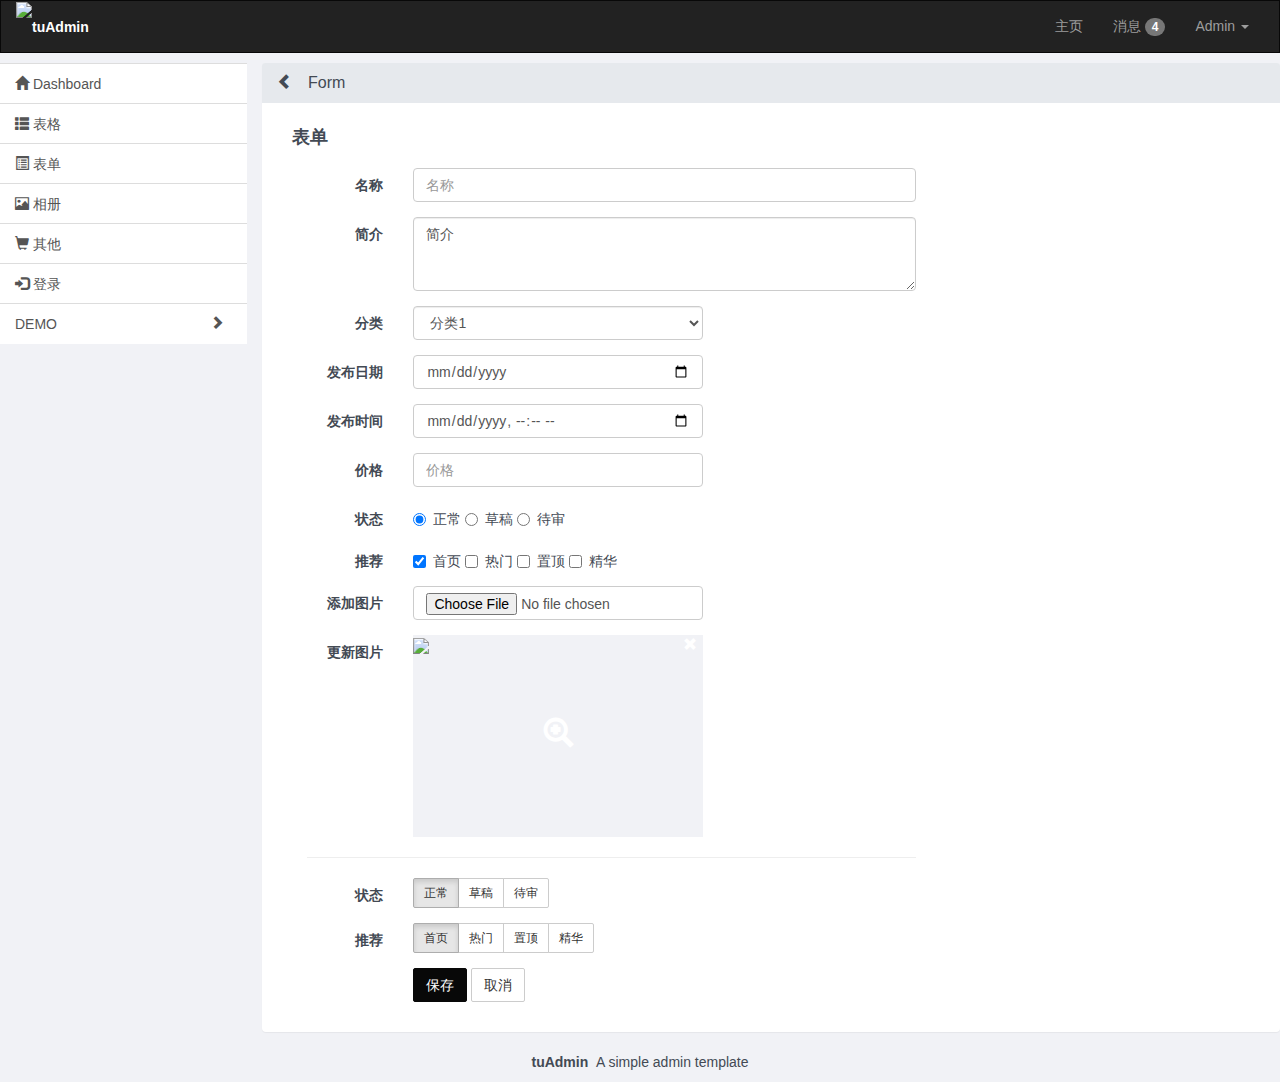
==== form.html @ d2662177 "add logo" ====
<!DOCTYPE html>
<html>
<head>
    <meta charset="utf-8">
    <meta http-equiv="X-UA-Compatible" content="IE=edge,Chrome=1">
    <meta name="viewport" content="width=device-width, initial-scale=1">
    <meta name="renderer" content="webkit">
    <title>tuAdmin</title>
    <link rel="stylesheet" href="css/bootstrap.min.css">
    <link rel="stylesheet" href="css/tu.css">
    <!-- HTML5 shim and Respond.js for IE8 support of HTML5 elements and media queries -->
    <!-- WARNING: Respond.js doesn't work if you view the page via file:// -->
    <!--[if lt IE 9]>
      <script src="js/html5shiv.min.js"></script>
      <script src="js/respond.min.js"></script>
    <![endif]-->
</head>
<body>

    <header>
        <nav class="navbar navbar-inverse">
            <div class="container-fluid">
                <div class="navbar-header">
                    <button type="button" class="navbar-toggle collapsed" data-toggle="collapse" data-target="#navbar-admin-top" aria-expanded="false">
                    <span class="sr-only">Toggle navigation</span>
                    <span class="icon-bar"></span>
                    <span class="icon-bar"></span>
                    <span class="icon-bar"></span>
                    </button>
                    <a class="logo" href="#">
                        <img src="img/logo.png" alt="tuAdmin">
                    </a>
                </div>

                <div class="collapse navbar-collapse" id="navbar-admin-top">
                    <ul class="nav navbar-nav navbar-right">
                        <li><a href="#">主页</a></li>
                        <li><a href="#">消息 <span class="badge">4</span></a></li>
                        <li class="dropdown">
                          <a href="#" class="dropdown-toggle" data-toggle="dropdown" role="button" aria-haspopup="true" aria-expanded="false">Admin <span class="caret"></span></a>
                          <ul class="dropdown-menu">
                            <li><a href="#"> 设置 <span class="glyphicon glyphicon-cog"></span></a></li>
                            <li><a href="#"> 退出 <span class="glyphicon glyphicon-log-out"></span></a></li>
                          </ul>
                        </li>
                    </ul>
                </div>
            </div>
        </nav>
    </header>

    <div class="container-fluid main">
        <div class="row">

            <div class="col-xs-6 col-sm-3 menu-left">
                <div class="list-group">
                    <a href="index.html" class="list-group-item">
                        <span class="glyphicon glyphicon-home"></span>
                        <span class="menu-name">Dashboard</span>
                    </a>
                    <a href="table.html" class="list-group-item">
                        <span class="glyphicon glyphicon-th-list"></span>
                        <span class="menu-name">表格</span>
                    </a>
                    <a href="form.html" class="list-group-item">
                        <span class="glyphicon glyphicon-list-alt"></span>
                        <span class="menu-name">表单</span>
                    </a>
                    <a href="gallery.html" class="list-group-item">
                        <span class="glyphicon glyphicon-picture"></span>
                        <span class="menu-name">相册</span>
                    </a>
                    <a href="other.html" class="list-group-item">
                        <span class="glyphicon glyphicon-shopping-cart"></span>
                        <span class="menu-name">其他</span>
                    </a>
                    <a href="login.html" class="list-group-item">
                        <span class="glyphicon glyphicon-log-in"></span>
                        <span class="menu-name">登录</span>
                    </a>

                    <!-- collapse menu demo -->
                    <a href="#demo-sub" class="list-group-item collapsed" data-toggle="collapse">
                        <span class="menu-name">DEMO</span>
                        <span class="glyphicon arrow"></span>
                    </a>
                    <div id="demo-sub" class="collapse" style="height: 0px;">
                        <a href="#demo-sub-sub" class="list-group-item collapsed" data-toggle="collapse">
                            <span class="menu-name">SUB1</span>
                            <span class="glyphicon arrow"></span>
                        </a>
                        <div id="demo-sub-sub" class="collapse" style="height: 0px;">
                            <a href="" class="list-group-item">
                                <span class="menu-name">SUBSUB1</span>
                            </a>
                            <a href="" class="list-group-item">
                                <span class="menu-name">SUBSUB2</span>
                            </a>
                            <a href="" class="list-group-item">
                                <span class="menu-name">SUBSUB3</span>
                            </a>
                        </div>
                        <a href="" class="list-group-item">
                            <span class="menu-name">SUB2</span>
                        </a>
                    </div>
                    <!-- collapse menu demo end -->
                </div>
            </div>

            <div class="col-xs-12 col-sm-9 main-content">
                <div class="panel panel-default">
                    <div class="panel-heading">
                        <h3 class="panel-title"><a href="javascript:;" class="toggle-sidebar"><span class="glyphicon arrow"></span></a>Form</h3>
                    </div>
                    <div class="panel-body">
                        <div class="content-box">
                            <h4 class="content-title">表单</h4>
                            <div class="content-body">
                                <div class="col-sm-8 col-xs-12">
                                    <form class="form-horizontal">
                                        <div class="form-group">
                                            <label class="col-sm-2 control-label">名称</label>
                                            <div class="col-sm-10">
                                                <input type="text" class="form-control" placeholder="名称">
                                            </div>
                                        </div>
                                        <div class="form-group">
                                            <label class="col-sm-2 control-label">简介</label>
                                            <div class="col-sm-10">
                                                <textarea class="form-control" rows="3">简介</textarea>
                                            </div>
                                        </div>
                                        <div class="form-group">
                                            <label class="col-sm-2 control-label">分类</label>
                                            <div class="col-sm-6">
                                                <select class="form-control">
                                                    <option>分类1</option>
                                                    <option>分类2</option>
                                                    <option>分类3</option>
                                                </select>
                                            </div>
                                        </div>
                                        <div class="form-group">
                                            <label class="col-sm-2 control-label">发布日期</label>
                                            <div class="col-sm-6">
                                                <input type="date" class="form-control" placeholder="Date">
                                            </div>
                                        </div>
                                        <div class="form-group">
                                            <label class="col-sm-2 control-label">发布时间</label>
                                            <div class="col-sm-6">
                                                <input type="datetime-local" class="form-control" placeholder="Time">
                                            </div>
                                        </div>
                                        <div class="form-group">
                                            <label class="col-sm-2 control-label">价格</label>
                                            <div class="col-sm-6">
                                                <input type="number" class="form-control" placeholder="价格">
                                            </div>
                                        </div>
                                        <div class="form-group">
                                            <label class="col-sm-2 control-label">状态</label>
                                            <div class="col-sm-10">
                                                <div class="radio">
                                                    <label>
                                                        <input type="radio" name="status2[]" checked> 正常
                                                    </label>
                                                    <label>
                                                        <input type="radio" name="status2[]"> 草稿
                                                    </label>
                                                    <label>
                                                        <input type="radio" name="status2[]"> 待审
                                                    </label>
                                                </div>
                                            </div>
                                        </div>
                                        <div class="form-group">
                                            <label class="col-sm-2 control-label">推荐</label>
                                            <div class="col-sm-10">
                                                <div class="checkbox">
                                                    <label>
                                                        <input type="checkbox" name="recommend2[]" checked> 首页
                                                    </label>
                                                    <label>
                                                        <input type="checkbox" name="recommend2[]"> 热门
                                                    </label>
                                                    <label>
                                                        <input type="checkbox" name="recommend2[]"> 置顶
                                                    </label>
                                                    <label>
                                                        <input type="checkbox" name="recommend2[]"> 精华
                                                    </label>
                                                </div>
                                            </div>
                                        </div>
                                        <div class="form-group">
                                            <label class="col-sm-2 control-label">添加图片</label>
                                            <div class="col-sm-6">
                                                <input type="file" class="form-control">
                                            </div>
                                        </div>
                                        <div class="form-group">
                                            <label class="col-sm-2 control-label">更新图片</label>
                                            <div class="col-sm-6">
                                                <div class="img-uploaded">
                                                    <div class="img-box-out">
                                                        <div class="img-box-in">
                                                            <img src="img/demo.jpg">
                                                            <a class="zoom" href="javascript:;">
                                                            <span class="glyphicon glyphicon-zoom-in"></span>
                                                            </a>
                                                            <a class="remove" href="javascript:;">
                                                            <span class="glyphicon glyphicon-remove"></span>
                                                            </a>
                                                        </div>
                                                    </div>
                                                    <input type="file" class="form-control">
                                                </div>
                                            </div>
                                        </div>
                                        <hr>
                                        <div class="form-group">
                                            <label class="col-sm-2 control-label">状态</label>
                                            <div class="col-sm-10">
                                                <div class="btn-group" data-toggle="buttons">
                                                    <label class="btn btn-sm btn-default active">
                                                        <input type="radio" name="status[]" checked> 正常
                                                    </label>
                                                    <label class="btn btn-sm btn-default">
                                                        <input type="radio" name="status[]"> 草稿
                                                    </label>
                                                    <label class="btn btn-sm btn-default">
                                                        <input type="radio" name="status[]"> 待审
                                                    </label>
                                                </div>
                                            </div>
                                        </div>
                                        <div class="form-group">
                                            <label class="col-sm-2 control-label">推荐</label>
                                            <div class="col-sm-10">
                                                <div class="btn-group" data-toggle="buttons">
                                                    <label class="btn btn-sm btn-default active">
                                                        <input type="checkbox" name="recommend[]" checked> 首页
                                                    </label>
                                                    <label class="btn btn-sm btn-default">
                                                        <input type="checkbox" name="recommend[]"> 热门
                                                    </label>
                                                    <label class="btn btn-sm btn-default">
                                                        <input type="checkbox" name="recommend[]"> 置顶
                                                    </label>
                                                    <label class="btn btn-sm btn-default">
                                                        <input type="checkbox" name="recommend[]"> 精华
                                                    </label>
                                                </div>
                                            </div>
                                        </div>
                                        <div class="form-group">
                                            <div class="col-sm-offset-2 col-sm-10">
                                                <button type="button" class="btn btn-primary">保存</button>
                                                <button type="button" class="btn btn-default">取消</button>
                                            </div>
                                        </div>
                                    </form>
                                </div>
                            </div>
                        </div>
                    </div>
                </div>
            </div>

        </div>
    </div>

    <footer>
        <div class="container">
            <div class="copyright text-center">
            <p><b><a href="https://github.com/mxluo/tuAdmin">tuAdmin</a></b>&nbsp;&nbsp;A simple admin template</p>
            </div>
        </div>
    </footer>

    <script src="js/jquery.min.js"></script>
    <script src="js/bootstrap.min.js"></script>
    <script src="js/tu.js"></script>
</body>
</html>
---- css/tu.css ----
/* line 51, ../sass/tu.scss */
body {
  background-color: #f1f2f6;
  color: #434A54;
}

/* line 55, ../sass/tu.scss */
a {
  color: #434A54;
}
/* line 57, ../sass/tu.scss */
a:hover {
  color: #434A54;
  text-decoration: none;
}

/* line 62, ../sass/tu.scss */
input, button {
  outline: 0 !important;
  -moz-box-shadow: none !important;
  -webkit-box-shadow: none !important;
  box-shadow: none !important;
}

/* line 68, ../sass/tu.scss */
.alert-success {
  background-color: #b9df90;
  border-color: #A0D468;
  color: #3c763d;
}
/* line 72, ../sass/tu.scss */
.alert-success a {
  color: #3c763d;
}

/* line 76, ../sass/tu.scss */
.alert-info {
  background-color: #7cd1ef;
  border-color: #4FC1E9;
  color: #31708f;
}
/* line 80, ../sass/tu.scss */
.alert-info a {
  color: #31708f;
}

/* line 84, ../sass/tu.scss */
.alert-warning {
  background-color: #f8e49e;
  border-color: #F5D76E;
  color: #8a6d3b;
}
/* line 88, ../sass/tu.scss */
.alert-warning a {
  color: #8a6d3b;
}

/* line 92, ../sass/tu.scss */
.alert-danger {
  background-color: #f2838f;
  border-color: #ED5565;
  color: #a94442;
}
/* line 96, ../sass/tu.scss */
.alert-danger a {
  color: #a94442;
}

/* line 100, ../sass/tu.scss */
.btn {
  border-radius: 2px;
}
/* line 102, ../sass/tu.scss */
.btn.dropdown-toggle {
  min-width: 160px;
}
/* line 104, ../sass/tu.scss */
.btn.dropdown-toggle .word-default {
  display: inline-block;
  min-width: 122px;
  text-align: left;
}

/* line 111, ../sass/tu.scss */
.btn-primary {
  border-color: #080808;
  background-color: #080808;
}
/* line 114, ../sass/tu.scss */
.btn-primary:hover, .btn-primary:focus {
  border-color: #222;
  background-color: #222;
}
/* line 118, ../sass/tu.scss */
.btn-primary:active {
  border-color: #222;
  background-color: #222;
}
/* line 121, ../sass/tu.scss */
.btn-primary:active:hover, .btn-primary:active:focus {
  border-color: #222;
  background-color: #222;
}

/* line 128, ../sass/tu.scss */
.btn-sm .glyphicon, .btn-xs .glyphicon {
  top: 2px;
}

/* line 134, ../sass/tu.scss */
.pagination > li > a {
  color: #434A54;
}
/* line 136, ../sass/tu.scss */
.pagination > li > a:hover, .pagination > li > a:focus {
  color: #434A54;
}
/* line 140, ../sass/tu.scss */
.pagination > li.active > a, .pagination > li.active > a:hover, .pagination > li.active > a:focus {
  background-color: #222;
  border-color: #080808;
}

/* line 147, ../sass/tu.scss */
.navbar-inverse {
  border-radius: 0;
  margin-bottom: 10px;
}
/* line 151, ../sass/tu.scss */
.navbar-inverse .navbar-nav .open .dropdown-menu {
  background-color: #080808;
  min-width: 0;
}
/* line 154, ../sass/tu.scss */
.navbar-inverse .navbar-nav .open .dropdown-menu > li > a {
  background-color: inherit;
  color: #9D9D9D;
}
/* line 157, ../sass/tu.scss */
.navbar-inverse .navbar-nav .open .dropdown-menu > li > a:hover {
  background-color: #222;
  color: #FFF;
}
/* line 164, ../sass/tu.scss */
.navbar-inverse .logo {
  height: 50px;
  line-height: 50px;
  color: #fff;
  font-weight: bold;
}
/* line 169, ../sass/tu.scss */
.navbar-inverse .logo img {
  height: 50px;
}

/* line 175, ../sass/tu.scss */
.panel {
  border: none;
}
/* line 178, ../sass/tu.scss */
.panel.panel-default > .panel-heading {
  background-color: #E6E9ED;
  border-color: #E6E9ED;
  color: #434A54;
}
/* line 182, ../sass/tu.scss */
.panel.panel-default > .panel-heading .toggle-sidebar {
  margin-right: 15px;
}

/* line 188, ../sass/tu.scss */
.main {
  padding: 0;
  overflow: hidden;
}
/* line 191, ../sass/tu.scss */
.main .main-content {
  width: 80%;
  -webkit-transition: all .25s ease-out;
  -moz-transition: all .25s ease-out;
  transition: all .25s ease-out;
}
@media (max-width: 767px) {
  /* line 191, ../sass/tu.scss */
  .main .main-content {
    width: 100%;
    margin-right: -50%;
  }
}
/* line 202, ../sass/tu.scss */
.main .main-content .toggle-sidebar .arrow:before {
  content: "\e079";
}
/* line 207, ../sass/tu.scss */
.main .main-content .content-box {
  margin: 0 15px 20px 15px;
}
/* line 209, ../sass/tu.scss */
.main .main-content .content-box .content-title {
  margin-bottom: 20px;
  font-weight: 700;
  font-size: 18px;
}
/* line 216, ../sass/tu.scss */
.main .list-group {
  border-bottom: 1px solid #ddd;
}
/* line 218, ../sass/tu.scss */
.main .list-group .list-group-item {
  border-left: none;
  border-right: none;
  border-bottom: none;
  border-radius: 0;
}
/* line 224, ../sass/tu.scss */
.main .list-group .list-group-item .arrow:before {
  content: "\e114";
}
/* line 230, ../sass/tu.scss */
.main .list-group .list-group-item.collapsed .arrow:before, .main .list-group .list-group-item > .collapsed .arrow:before {
  content: "\e080";
}
/* line 235, ../sass/tu.scss */
.main .list-group .list-group-item:last-child {
  border-bottom-size: 1px;
}
/* line 240, ../sass/tu.scss */
.main .menu-left {
  width: 20%;
  min-height: 550px;
  padding-right: 0;
  -webkit-transition: all .25s ease-out;
  -moz-transition: all .25s ease-out;
  transition: all .25s ease-out;
}
@media (max-width: 767px) {
  /* line 240, ../sass/tu.scss */
  .main .menu-left {
    width: 50%;
  }
}
/* line 251, ../sass/tu.scss */
.main .menu-left .list-group-item .arrow {
  margin-right: 8px;
  float: right;
}
/* line 255, ../sass/tu.scss */
.main .menu-left .list-group-item:hover {
  background-color: transparent;
}
/* line 261, ../sass/tu.scss */
.main.full-content .menu-left {
  margin-left: -20%;
}
@media (max-width: 767px) {
  /* line 261, ../sass/tu.scss */
  .main.full-content .menu-left {
    margin-left: -50%;
  }
}
/* line 267, ../sass/tu.scss */
.main.full-content .main-content {
  width: 100%;
}
/* line 271, ../sass/tu.scss */
.main.full-content .main-content .toggle-sidebar .arrow:before {
  content: "\e080";
}

/* line 281, ../sass/tu.scss */
body.login {
  padding-top: 100px;
  background-color: #303641;
  color: #C1C3C6;
}
/* line 285, ../sass/tu.scss */
body.login a {
  color: #C1C3C6;
}

/* line 289, ../sass/tu.scss */
.form-login {
  max-width: 430px;
  padding: 15px;
  margin: 0 auto 30px auto;
}
/* line 293, ../sass/tu.scss */
.form-login .login-title {
  margin-bottom: 15px;
  font-size: 30px;
  text-align: center;
}
/* line 297, ../sass/tu.scss */
.form-login .login-title img {
  width: 180px;
}
/* line 303, ../sass/tu.scss */
.form-login .form-group .input-group .input-group-addon {
  color: #FFF;
  background-color: #373E4A;
  border: 1px solid #373E4A;
}
/* line 308, ../sass/tu.scss */
.form-login .form-group .input-group input {
  height: 40px;
  line-height: 40px;
  background-color: #373E4A;
  border: 1px solid #373E4A;
  color: #FFF;
}
/* line 315, ../sass/tu.scss */
.form-login .form-group .input-group .verify {
  height: 40px;
  padding: 0;
  text-align: right;
  cursor: pointer;
}
/* line 320, ../sass/tu.scss */
.form-login .form-group .input-group .verify img {
  height: 100%;
}
/* line 326, ../sass/tu.scss */
.form-login .forget {
  padding-bottom: 10px;
}
/* line 328, ../sass/tu.scss */
.form-login .forget input {
  background-color: #373E4A;
  border: 1px solid #373E4A;
  color: #FFF;
}
/* line 334, ../sass/tu.scss */
.form-login .btn-primary {
  border-color: #3BAFDA;
  background-color: #3BAFDA;
  color: #fff;
}
/* line 338, ../sass/tu.scss */
.form-login .btn-primary:hover {
  border-color: #4FC1E9;
  background-color: #4FC1E9;
}

/* line 345, ../sass/tu.scss */
.copyright a {
  color: inherit;
}

/* line 351, ../sass/tu.scss */
.note {
  position: relative;
  top: 0;
  bottom: 0;
  float: left;
  width: 25%;
  padding-bottom: 22%;
  color: #FFF;
}
@media (max-width: 959px) {
  /* line 351, ../sass/tu.scss */
  .note {
    width: 50%;
    padding-bottom: 45%;
  }
}
@media (max-width: 479px) {
  /* line 351, ../sass/tu.scss */
  .note {
    width: 100%;
    padding-bottom: 90%;
  }
}
/* line 367, ../sass/tu.scss */
.note .note-item {
  position: absolute;
  margin: 0;
  left: 0;
  right: 0;
  top: 0;
  bottom: 0;
  text-align: center;
  padding: 35%;
}
/* line 376, ../sass/tu.scss */
.note .note-item:hover {
  cursor: pointer;
  display: inline;
  z-index: 999;
  overflow: hidden;
  -webkit-box-shadow: 5px 5px 5px 5px rgba(0, 0, 0, 0.2);
  -moz-box-shadow: 5px 5px 5px 5px rgba(0, 0, 0, 0.2);
  box-shadow: 5px 5px 5px 5px rgba(0, 0, 0, 0.2);
  -webkit-transform: scale(1.05);
  -moz-transform: scale(1.05);
  -o-transform: scale(1.05);
  transform: scale(1.05);
}

/* line 393, ../sass/tu.scss */
.toolbar {
  margin-bottom: 15px;
}

/* line 398, ../sass/tu.scss */
.img-box-out {
  position: relative;
  padding: 35% 50%;
}
/* line 401, ../sass/tu.scss */
.img-box-out .img-box-in {
  position: absolute;
  top: 0;
  left: 0;
  right: 0;
  bottom: 0;
  background-color: #f1f2f6;
}
/* line 408, ../sass/tu.scss */
.img-box-out .img-box-in img {
  max-width: 100%;
  max-height: 100%;
}
/* line 413, ../sass/tu.scss */
.img-box-out .zoom {
  position: absolute;
  top: 50%;
  left: 50%;
  display: inline-block;
  width: 60px;
  height: 60px;
  margin-left: -30px;
  margin-top: -30px;
  color: #fff;
  font-size: 30px;
  line-height: 60px;
  text-align: center;
}
/* line 427, ../sass/tu.scss */
.img-box-out .remove {
  position: absolute;
  top: 0;
  right: 0;
  display: inline-block;
  width: 20px;
  height: 20px;
  color: #fff;
}
/* line 436, ../sass/tu.scss */
.img-box-out.big {
  position: fixed;
  top: 0;
  left: 0;
  right: 0;
  bottom: 0;
  padding: 0;
  background-color: rgba(100, 100, 100, 0.5);
  z-index: 9;
}
/* line 445, ../sass/tu.scss */
.img-box-out.big .img-box-in {
  position: relative;
  width: 600px;
  height: 450px;
  margin: 60px auto;
  line-height: 450px;
  text-align: center;
  background-color: transparent;
}
/* line 453, ../sass/tu.scss */
.img-box-out.big .img-box-in img {
  max-width: 100%;
  max-height: 100%;
  vertical-align: middle;
}
/* line 459, ../sass/tu.scss */
.img-box-out.big .img-box-in .zoom .glyphicon-zoom-in:before {
  content: "\e016";
}
/* line 463, ../sass/tu.scss */
.img-box-out.big .img-box-in .remove {
  display: none;
}

/* line 473, ../sass/tu.scss */
.img-uploaded input {
  display: none;
}

/* line 479, ../sass/tu.scss */
.thumb {
  display: block;
  padding: 4px;
  margin-bottom: 20px;
  line-height: 1.42857143;
  background-color: #fff;
  border: 1px solid #ddd;
  border-radius: 4px;
}
/* line 488, ../sass/tu.scss */
.thumb .caption .title {
  margin-top: 10px;
  margin-bottom: 5px;
  font-weight: bold;
}

/* line 499, ../sass/tu.scss */
.collapse-list .list-group ul {
  padding-left: 10px;
}
/* line 503, ../sass/tu.scss */
.collapse-list .btn-group {
  float: right;
}
/* line 505, ../sass/tu.scss */
.collapse-list .btn-group .btn-text {
  padding-left: 3px;
}
@media (max-width: 479px) {
  /* line 505, ../sass/tu.scss */
  .collapse-list .btn-group .btn-text {
    display: none;
  }
}
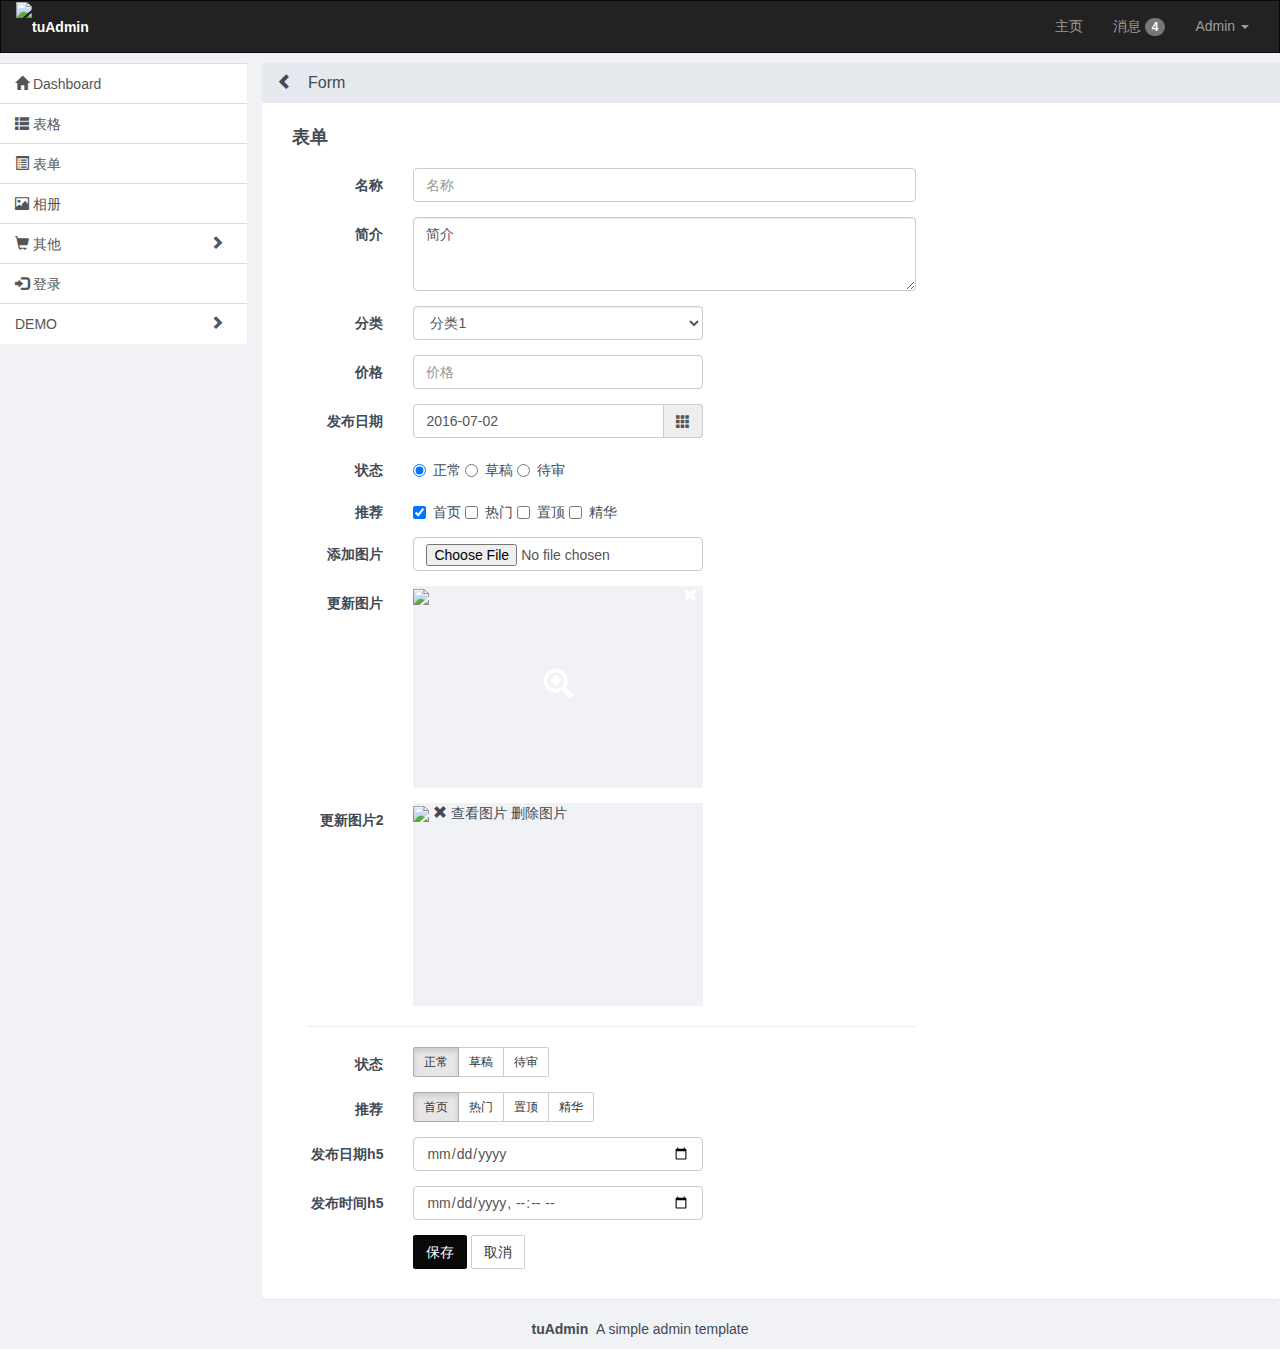
==== commit f6c285cd: "add datepicker, modify a little style" ====
--- a/form.html
+++ b/form.html
@@ -7,6 +7,7 @@
     <meta name="renderer" content="webkit">
     <title>tuAdmin</title>
     <link rel="stylesheet" href="css/bootstrap.min.css">
+    <link rel="stylesheet" href="css/bootstrap-datepicker.css">
     <link rel="stylesheet" href="css/tu.css">
     <!-- HTML5 shim and Respond.js for IE8 support of HTML5 elements and media queries -->
     <!-- WARNING: Respond.js doesn't work if you view the page via file:// -->
@@ -70,10 +71,19 @@
                         <span class="glyphicon glyphicon-picture"></span>
                         <span class="menu-name">相册</span>
                     </a>
-                    <a href="other.html" class="list-group-item">
+                    <a href="#other-sub" class="list-group-item collapsed" data-toggle="collapse">
                         <span class="glyphicon glyphicon-shopping-cart"></span>
                         <span class="menu-name">其他</span>
-                    </a>
+                        <span class="glyphicon arrow"></span>
+                    </a>
+                    <div id="other-sub" class="collapse" style="height: 0px;">
+                        <a href="other-list.html" class="list-group-item">
+                            <span class="menu-name">折叠列表</span>
+                        </a>
+                        <a href="other-select.html" class="list-group-item">
+                            <span class="menu-name">联动下拉菜单</span>
+                        </a>
+                    </div>
                     <a href="login.html" class="list-group-item">
                         <span class="glyphicon glyphicon-log-in"></span>
                         <span class="menu-name">登录</span>
@@ -142,21 +152,20 @@
                                             </div>
                                         </div>
                                         <div class="form-group">
+                                            <label class="col-sm-2 control-label">价格</label>
+                                            <div class="col-sm-6">
+                                                <input type="number" class="form-control" placeholder="价格">
+                                            </div>
+                                        </div>
+                                        <div class="form-group">
                                             <label class="col-sm-2 control-label">发布日期</label>
                                             <div class="col-sm-6">
-                                                <input type="date" class="form-control" placeholder="Date">
-                                            </div>
-                                        </div>
-                                        <div class="form-group">
-                                            <label class="col-sm-2 control-label">发布时间</label>
-                                            <div class="col-sm-6">
-                                                <input type="datetime-local" class="form-control" placeholder="Time">
-                                            </div>
-                                        </div>
-                                        <div class="form-group">
-                                            <label class="col-sm-2 control-label">价格</label>
-                                            <div class="col-sm-6">
-                                                <input type="number" class="form-control" placeholder="价格">
+                                                <div class="input-group date">
+                                                    <input type="text" class="form-control" value="2016-07-02">
+                                                    <div class="input-group-addon">
+                                                        <span class="glyphicon glyphicon-th"></span>
+                                                    </div>
+                                                </div>
                                             </div>
                                         </div>
                                         <div class="form-group">
@@ -210,7 +219,7 @@
                                                             <a class="zoom" href="javascript:;">
                                                             <span class="glyphicon glyphicon-zoom-in"></span>
                                                             </a>
-                                                            <a class="remove" href="javascript:;">
+                                                            <a class="remove del-img" href="javascript:;">
                                                             <span class="glyphicon glyphicon-remove"></span>
                                                             </a>
                                                         </div>
@@ -219,6 +228,26 @@
                                                 </div>
                                             </div>
                                         </div>
+                                        <div class="form-group">
+                                            <label class="col-sm-2 control-label">更新图片2</label>
+                                            <div class="col-sm-6">
+                                                <div class="img-uploaded img-uploaded-noimg">
+                                                    <div class="img-box-out">
+                                                        <div class="img-box-in">
+                                                            <img src="img/demo.jpg">
+                                                            <a class="look-img" href="javascript:;">
+                                                            <span class="glyphicon glyphicon-remove"></span>
+                                                            查看图片
+                                                            </a>
+                                                            <a class="del-img" href="javascript:;">
+                                                            删除图片
+                                                            </a>
+                                                        </div>
+                                                    </div>
+                                                    <input type="file" class="form-control">
+                                                </div>
+                                            </div>
+                                        </div>
                                         <hr>
                                         <div class="form-group">
                                             <label class="col-sm-2 control-label">状态</label>
@@ -253,6 +282,18 @@
                                                         <input type="checkbox" name="recommend[]"> 精华
                                                     </label>
                                                 </div>
+                                            </div>
+                                        </div>
+                                        <div class="form-group">
+                                            <label class="col-sm-2 control-label">发布日期h5</label>
+                                            <div class="col-sm-6">
+                                                <input type="date" class="form-control" placeholder="Date">
+                                            </div>
+                                        </div>
+                                        <div class="form-group">
+                                            <label class="col-sm-2 control-label">发布时间h5</label>
+                                            <div class="col-sm-6">
+                                                <input type="datetime-local" class="form-control" placeholder="Time">
                                             </div>
                                         </div>
                                         <div class="form-group">
@@ -282,6 +323,20 @@
 
     <script src="js/jquery.min.js"></script>
     <script src="js/bootstrap.min.js"></script>
+    <!-- date picker start -->
+    <script src="js/datepicker/bootstrap-datepicker.min.js"></script>
+    <!-- zh-cn -->
+    <script src="js/datepicker/bootstrap-datepicker.zh-CN.min.js"></script>
+    <!-- zh-tw -->
+    <!-- <script src="js/datepicker/bootstrap-datepicker.zh-TW.min.js"></script> -->
+    <script>
+    $('.date').datepicker({
+        format: "yyyy-mm-dd",
+        language: "zh-CN" //zh-cn
+        //language: "zh-TW" //zh-tw
+    });
+    </script>
+    <!-- date picker end -->
     <script src="js/tu.js"></script>
 </body>
 </html>